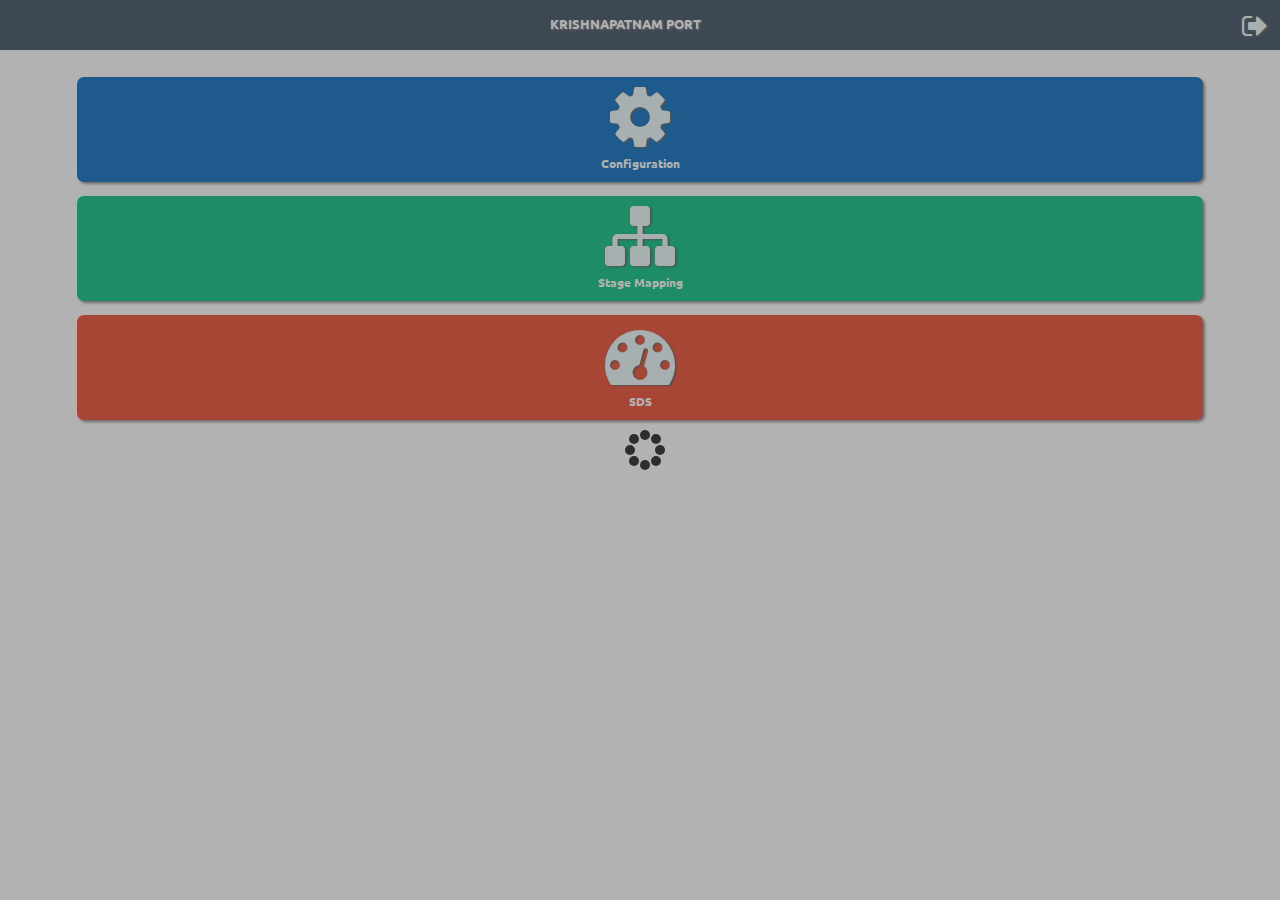
==== www/admin.html @ 515ed91e "Firstcommit" ====
<!DOCTYPE html>
<html lang="en">
    <head>
        <title>Default</title>
        <meta name="viewport" content="user-scalable=yes, initial-scale=1, maximum-scale=1, minimum-scale=1, width=device-width, height=device-height" />
        <link rel="stylesheet" type='text/css' href="bootstrap/css/bootstrap.css">
        <link rel="stylesheet" type='text/css' href="css/loading.css">
        <link rel="stylesheet" type='text/css' href="font-awesome/css/font-awesome.min.css">
        <link rel='stylesheet' type='text/css' href='https://fonts.googleapis.com/css?family=Ubuntu'>
        <style type="text/css">
            body{
                font-family: Ubuntu;
                text-align: center;
                vertical-align: middle;
            }
            table{
                width: 100%;
                height: 90%;
                left: 0px;
                top: 0px;
                margin: 0px;
                background-color: white;
            }
            td{
                padding: 2px;
                width: 50%;
                height: 50%;
                vertical-align: middle;
                text-align: center;
            }
            label{
                color: white;
                font-size: 12px;
            }
            .topbar{
                background-color: #5A6778;
                top: 0px;
                left: 0px;
                width: 100%;
                height: 50px;
                vertical-align: middle;
                padding: 10px;
            }
            .topbar-icon{
                width: 50px;
                cursor: pointer;
            }
            .topbar label{
                font-size: 13px;
                width: 100%;
                text-shadow: 1px 1px 2px #9D9C9C;
            }
            .circle{
                background-color: #EEEFF1;
                border-radius: 5px;
                box-shadow: 3px 3px 2px 0px #7A7A7A;
                height: auto;
                padding: 8px;
            }
            .box{
                border-radius: 7px;
                padding: 5px;
                cursor: pointer;
                box-shadow: 2px 2px 3px #9E9D9B;
            }
            .box1{
                background-color: #2C82C9;
            }
            .box2{
                background-color: #2CC990;
            }
            .box3{
                background-color: #F1654C;
            }
            .box4{
                background-color: #83CF8F;
            }
            .fa{
                color: #F1FBFD;
                text-shadow: 2px 1px 2px #787878;
            }
            ::-webkit-input-placeholder {
                color: #CCCACA;
                text-transform: uppercase;
            }
            :-moz-placeholder { /* Firefox 18- */
                color: #CCCACA;
                text-transform: uppercase;
            }
            ::-moz-placeholder {  /* Firefox 19+ */
                color: #CCCACA;
                text-transform: uppercase;
            }
            :-ms-input-placeholder {
                color: #CCCACA;
                text-transform: uppercase;
            }
            ::-webkit-scrollbar {
                width: 5px;
            }
            ::-webkit-scrollbar-track {
                background-color: #eaeaea;
                border-left: 0px solid #ccc;
                border-radius: 10px;
            }
            ::-webkit-scrollbar-thumb {
                background-color: #ccc;
                border-radius: 10px;
            }
            ::-webkit-scrollbar-thumb:hover {
                background-color: #aaa;
            }
        </style>
    </head>
    <body>
        <div id="loading" class="loading">Loading&#8230;</div>
        <div class="topbar">
            <table style="background: transparent; width: 100%;">
                <tr>
                    <td class="text-center" style="width: 100%;"><label>KRISHNAPATNAM PORT</label></td>
                    <td class="topbar-icon text-right"><a href="login.html"><i class="fa fa-sign-out fa-2x" aria-hidden="true"></i></a></td>
                </tr>
            </table>
        </div>
        <br>
        <div class="container text-center">
            <table>
                <tr>
                    <td style="padding: 7px;">
                        <div class="box box1">
                            <span><i class="fa fa-gear fa-5x" aria-hidden="true"></i></span><br>
                            <label>Configuration</label>
                        </div>
                    </td>
                </tr>
                <tr>
                    <td style="padding: 7px;">
                        <div class="box box2">
                            <span><i class="fa fa-sitemap fa-5x" aria-hidden="true"></i></span><br>
                            <label>Stage Mapping</label>
                        </div>
                    </td>
                </tr>
                <tr>
                    <td style="padding: 7px;">
                        <div class="box box3">
                            <span><i class="fa fa-dashboard fa-5x" aria-hidden="true"></i></span><br>
                            <label>SDS</label>
                        </div>
                    </td>
                </tr>
            </table>
        </div>
        <input type="hidden" id="hidusrid">
    </body>
</html>
<script type="text/javascript" src="js/jquery1.11.1-min.js"></script>
<script type="text/javascript" src="bootstrap/js/bootstrap.js"></script>
<script type="text/javascript">
    var qsParm = new Array();
    document.addEventListener("deviceready", onDeviceReady, false);
    function onDeviceReady() {
        document.addEventListener("backbutton", onBackKeyDown, false);
    }
    function onBackKeyDown() {
    }
    function qs() {
        var query = window.location.search.substring(1);
        var parms = query.split('&');
        for (var i = 0; i < parms.length; i++) {
            var pos = parms[i].indexOf('=');
            if (pos > 0) {
                var key = parms[i].substring(0, pos);
                var val = parms[i].substring(pos + 1);
                qsParm[key] = val;
            }
        }
        if (parms.length > 0) {
            $("#hidusrid").val(atob(qsParm["user"]));
            return true;
        }
        else {
            window.location.href = 'Login.html';
            return false;
        }
    }
    $(document).ready(function(){
        qs();
        $("#loading").hide();
        $(".box1").click(function(){
            $("#loading").show();
            window.location.href = 'RegDevice.html?user=' + btoa($("#hidusrid").val()) + '';
        });
        $(".box2").click(function(){
            $("#loading").show();
            window.location.href = 'StageMapping.html?user=' + btoa($("#hidusrid").val()) + '';
        });
        $(".box3").click(function(){
            $("#loading").show();
            window.location.href = 'SDS.html?user=' + btoa($("#hidusrid").val()) + '';
        });
    });
</script>
---- www/css/loading.css ----
/* Absolute Center Spinner */
.loading {
  position: fixed;
  z-index: 999;
  height: 2em;
  width: 2em;
  overflow: show;
  margin: auto;
  top: 0;
  left: 0;
  bottom: 0;
  right: 0;
}

/* Transparent Overlay */
.loading:before {
  content: '';
  display: block;
  position: fixed;
  top: 0;
  left: 0;
  width: 100%;
  height: 100%;
  background-color: rgba(0,0,0,0.3);
}

/* :not(:required) hides these rules from IE9 and below */
.loading:not(:required) {
  /* hide "loading..." text */
  font: 0/0 a;
  color: transparent;
  text-shadow: none;
  background-color: transparent;
  border: 0;
}

.loading:not(:required):after {
    content: '';
    display: block;
    font-size: 10px;
    width: 1em;
    height: 1em;
    margin-top: -0.5em;
    -webkit-animation: spinner 1500ms infinite linear;
    -moz-animation: spinner 1500ms infinite linear;
    -ms-animation: spinner 1500ms infinite linear;
    -o-animation: spinner 1500ms infinite linear;
    animation: spinner 1500ms infinite linear;
    border-radius: 0.5em;
    -webkit-box-shadow: rgba(0, 0, 0, 0.75) 1.5em 0 0 0, rgba(0, 0, 0, 0.75) 1.1em 1.1em 0 0, rgba(0, 0, 0, 0.75) 0 1.5em 0 0, rgba(0, 0, 0, 0.75) -1.1em 1.1em 0 0, rgba(0, 0, 0, 0.5) -1.5em 0 0 0, rgba(0, 0, 0, 0.5) -1.1em -1.1em 0 0, rgba(0, 0, 0, 0.75) 0 -1.5em 0 0, rgba(0, 0, 0, 0.75) 1.1em -1.1em 0 0;
    box-shadow: rgba(0, 0, 0, 0.75) 1.5em 0 0 0, rgba(0, 0, 0, 0.75) 1.1em 1.1em 0 0, rgba(0, 0, 0, 0.75) 0 1.5em 0 0, rgba(0, 0, 0, 0.75) -1.1em 1.1em 0 0, rgba(0, 0, 0, 0.75) -1.5em 0 0 0, rgba(0, 0, 0, 0.75) -1.1em -1.1em 0 0, rgba(0, 0, 0, 0.75) 0 -1.5em 0 0, rgba(0, 0, 0, 0.75) 1.1em -1.1em 0 0;
}

/* Animation */

@-webkit-keyframes spinner {
    0% {
        -webkit-transform: rotate(0deg);
        -moz-transform: rotate(0deg);
        -ms-transform: rotate(0deg);
        -o-transform: rotate(0deg);
        transform: rotate(0deg);
    }

    100% {
        -webkit-transform: rotate(360deg);
        -moz-transform: rotate(360deg);
        -ms-transform: rotate(360deg);
        -o-transform: rotate(360deg);
        transform: rotate(360deg);
    }
}
@-moz-keyframes spinner {
    0% {
        -webkit-transform: rotate(0deg);
        -moz-transform: rotate(0deg);
        -ms-transform: rotate(0deg);
        -o-transform: rotate(0deg);
        transform: rotate(0deg);
    }

    100% {
        -webkit-transform: rotate(360deg);
        -moz-transform: rotate(360deg);
        -ms-transform: rotate(360deg);
        -o-transform: rotate(360deg);
        transform: rotate(360deg);
    }
}
@-o-keyframes spinner {
  0% {
    -webkit-transform: rotate(0deg);
    -moz-transform: rotate(0deg);
    -ms-transform: rotate(0deg);
    -o-transform: rotate(0deg);
    transform: rotate(0deg);
  }
  100% {
    -webkit-transform: rotate(360deg);
    -moz-transform: rotate(360deg);
    -ms-transform: rotate(360deg);
    -o-transform: rotate(360deg);
    transform: rotate(360deg);
  }
}
@keyframes spinner {
    0% {
        -webkit-transform: rotate(0deg);
        -moz-transform: rotate(0deg);
        -ms-transform: rotate(0deg);
        -o-transform: rotate(0deg);
        transform: rotate(0deg);
    }

    100% {
        -webkit-transform: rotate(360deg);
        -moz-transform: rotate(360deg);
        -ms-transform: rotate(360deg);
        -o-transform: rotate(360deg);
        transform: rotate(360deg);
    }
}
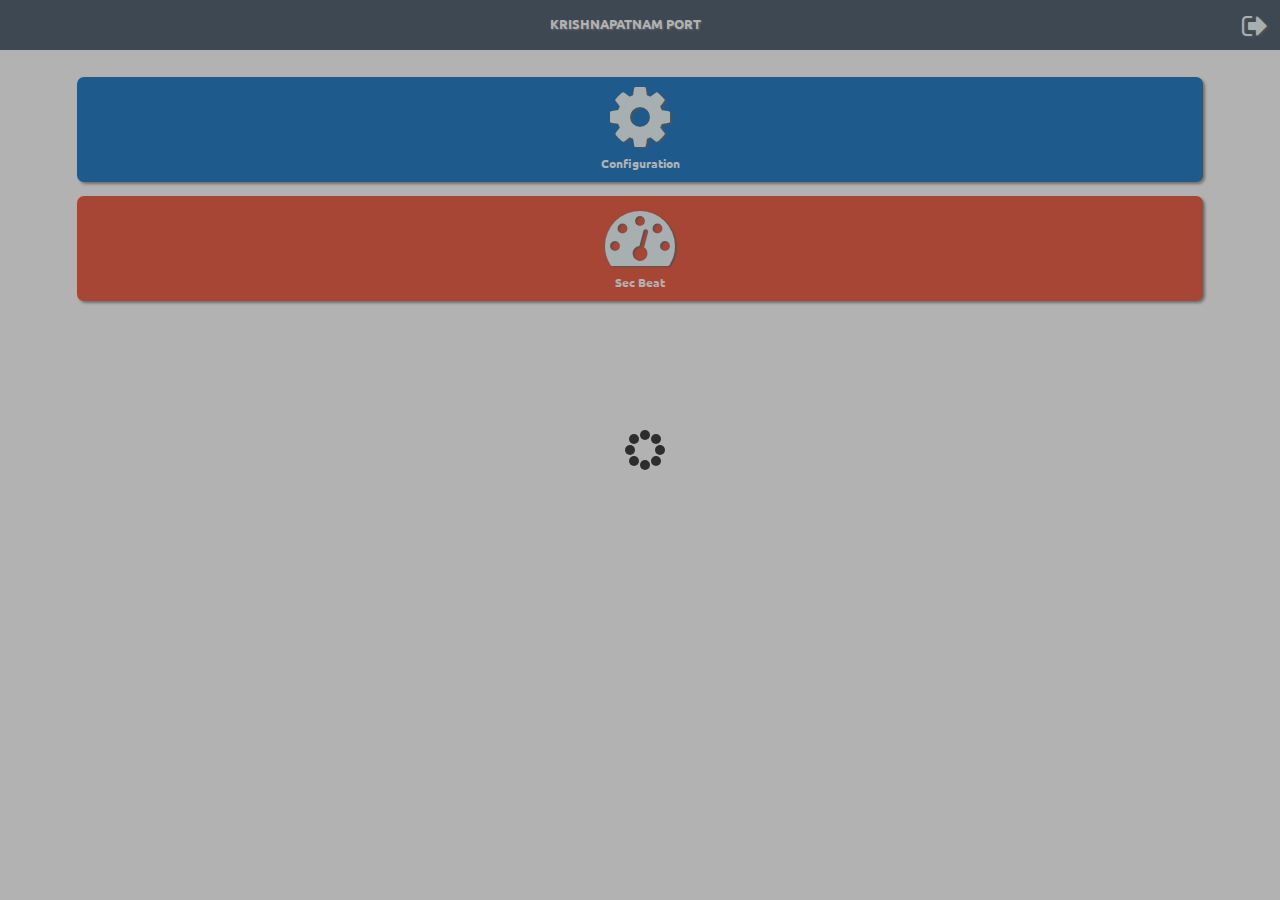
==== commit f9f6e72e: "Sec Beat Commit" ====
--- a/www/admin.html
+++ b/www/admin.html
@@ -133,19 +133,19 @@
                         </div>
                     </td>
                 </tr>
-                <tr>
+<!--                 <tr>
                     <td style="padding: 7px;">
                         <div class="box box2">
                             <span><i class="fa fa-sitemap fa-5x" aria-hidden="true"></i></span><br>
                             <label>Stage Mapping</label>
                         </div>
                     </td>
-                </tr>
+                </tr> -->
                 <tr>
                     <td style="padding: 7px;">
                         <div class="box box3">
                             <span><i class="fa fa-dashboard fa-5x" aria-hidden="true"></i></span><br>
-                            <label>SDS</label>
+                            <label>Sec Beat</label>
                         </div>
                     </td>
                 </tr>
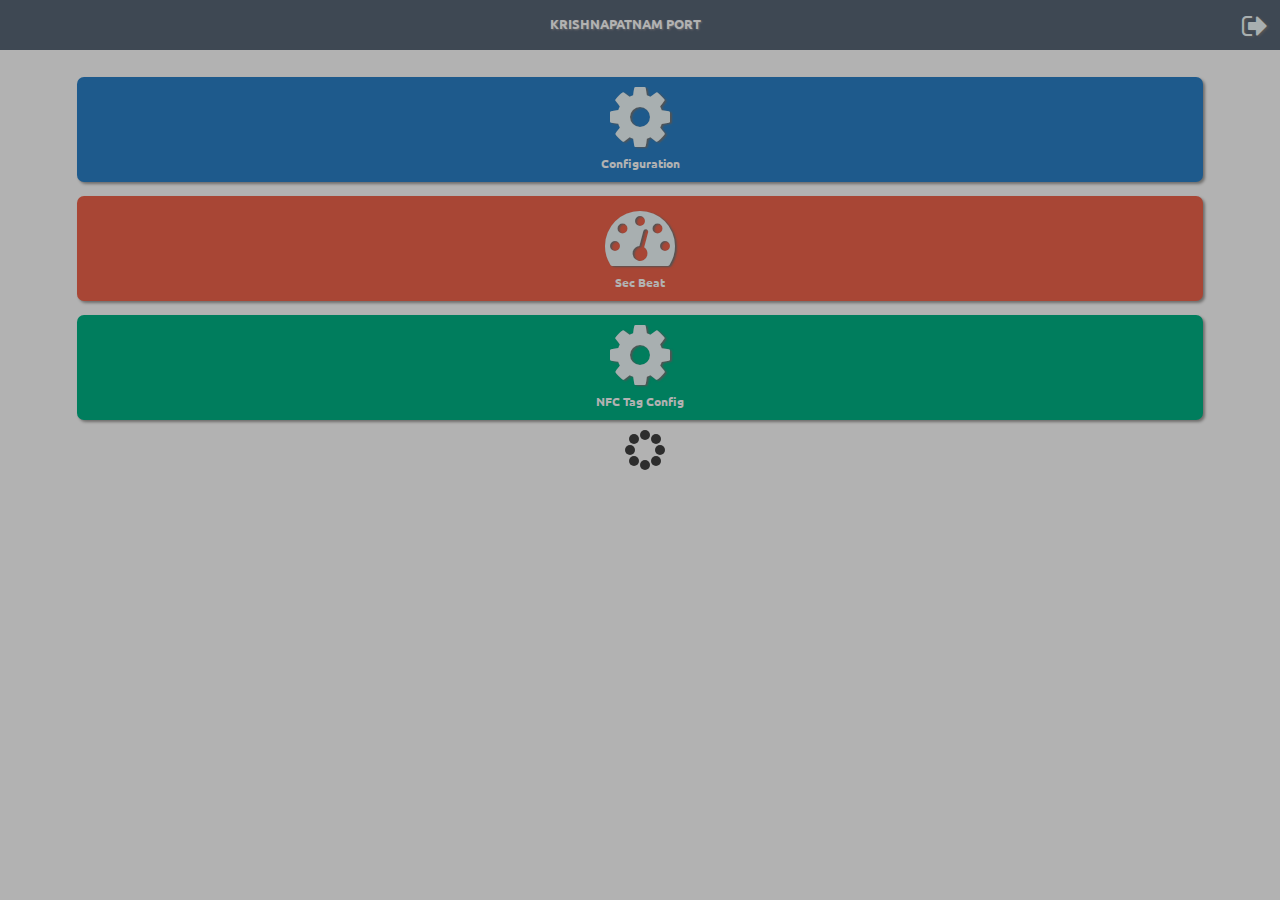
==== commit 5b7e8748: "Hi" ====
--- a/www/admin.html
+++ b/www/admin.html
@@ -73,7 +73,7 @@
                 background-color: #F1654C;
             }
             .box4{
-                background-color: #83CF8F;
+                background-color: #00b386;
             }
             .fa{
                 color: #F1FBFD;
@@ -133,11 +133,11 @@
                         </div>
                     </td>
                 </tr>
-<!--                 <tr>
+                <!-- <tr>
                     <td style="padding: 7px;">
                         <div class="box box2">
                             <span><i class="fa fa-sitemap fa-5x" aria-hidden="true"></i></span><br>
-                            <label>Stage Mapping</label>
+                            <label>NFC Tag Config</label>
                         </div>
                     </td>
                 </tr> -->
@@ -146,6 +146,14 @@
                         <div class="box box3">
                             <span><i class="fa fa-dashboard fa-5x" aria-hidden="true"></i></span><br>
                             <label>Sec Beat</label>
+                        </div>
+                    </td>
+                </tr>
+				<tr>
+                    <td style="padding: 7px;">
+                        <div class="box box4">
+                            <span><i class="fa fa-gear fa-5x" aria-hidden="true"></i></span><br>
+                            <label>NFC Tag Config</label>
                         </div>
                     </td>
                 </tr>
@@ -191,13 +199,13 @@
             $("#loading").show();
             window.location.href = 'RegDevice.html?user=' + btoa($("#hidusrid").val()) + '';
         });
-        $(".box2").click(function(){
+        $(".box4").click(function(){
             $("#loading").show();
-            window.location.href = 'StageMapping.html?user=' + btoa($("#hidusrid").val()) + '';
+            window.location.href = 'NFCTagConfig.html?user=' + btoa($("#hidusrid").val()) + '';
         });
         $(".box3").click(function(){
             $("#loading").show();
-            window.location.href = 'SDS.html?user=' + btoa($("#hidusrid").val()) + '';
+            window.location.href = 'SecBeat.html?user=' + btoa($("#hidusrid").val()) + '';
         });
     });
 </script>
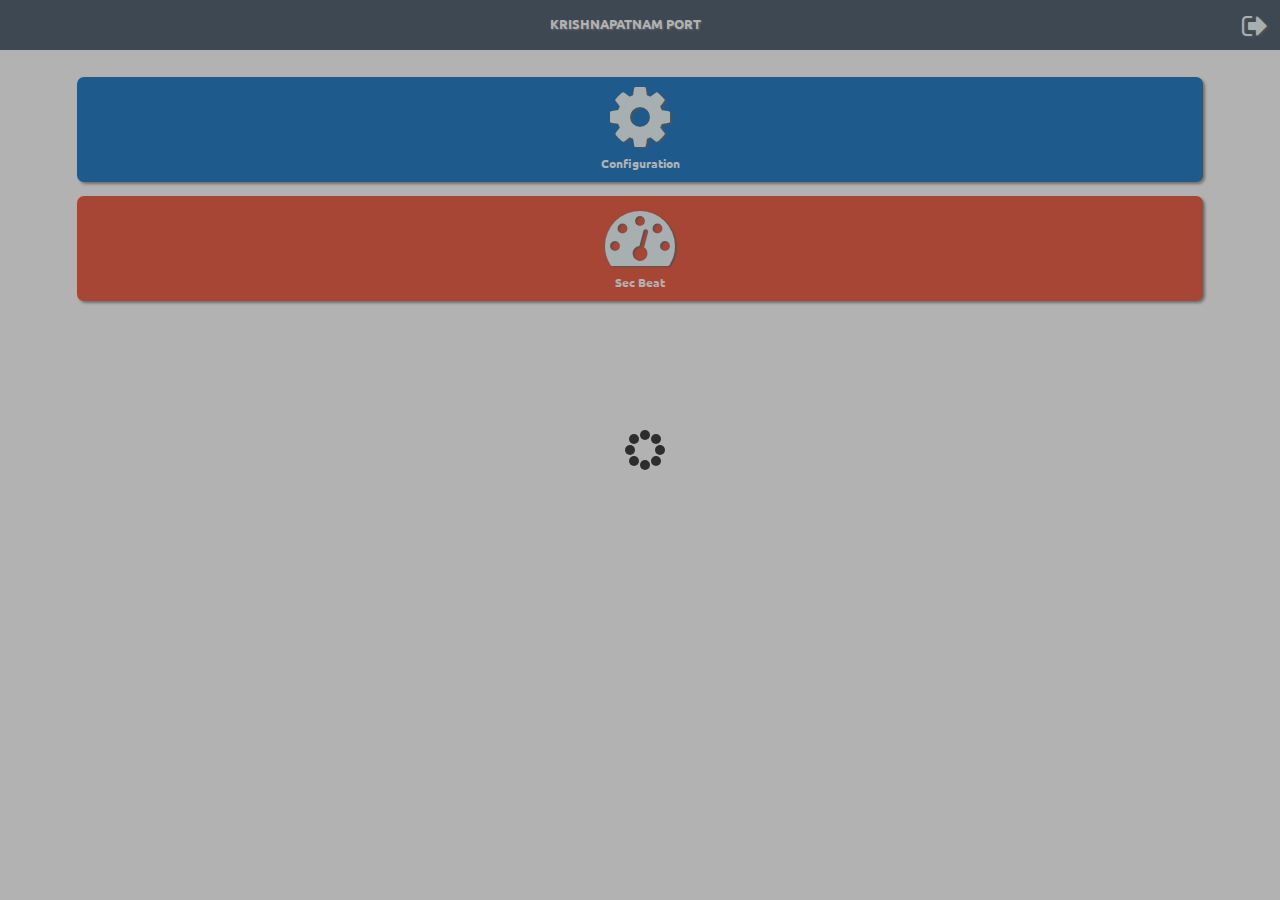
==== commit 3889750d: "Hi" ====
--- a/www/admin.html
+++ b/www/admin.html
@@ -73,7 +73,7 @@
                 background-color: #F1654C;
             }
             .box4{
-                background-color: #00b386;
+                background-color: #83CF8F;
             }
             .fa{
                 color: #F1FBFD;
@@ -133,11 +133,11 @@
                         </div>
                     </td>
                 </tr>
-                <!-- <tr>
+<!--                 <tr>
                     <td style="padding: 7px;">
                         <div class="box box2">
                             <span><i class="fa fa-sitemap fa-5x" aria-hidden="true"></i></span><br>
-                            <label>NFC Tag Config</label>
+                            <label>Stage Mapping</label>
                         </div>
                     </td>
                 </tr> -->
@@ -146,14 +146,6 @@
                         <div class="box box3">
                             <span><i class="fa fa-dashboard fa-5x" aria-hidden="true"></i></span><br>
                             <label>Sec Beat</label>
-                        </div>
-                    </td>
-                </tr>
-				<tr>
-                    <td style="padding: 7px;">
-                        <div class="box box4">
-                            <span><i class="fa fa-gear fa-5x" aria-hidden="true"></i></span><br>
-                            <label>NFC Tag Config</label>
                         </div>
                     </td>
                 </tr>
@@ -199,9 +191,9 @@
             $("#loading").show();
             window.location.href = 'RegDevice.html?user=' + btoa($("#hidusrid").val()) + '';
         });
-        $(".box4").click(function(){
+        $(".box2").click(function(){
             $("#loading").show();
-            window.location.href = 'NFCTagConfig.html?user=' + btoa($("#hidusrid").val()) + '';
+            window.location.href = 'StageMapping.html?user=' + btoa($("#hidusrid").val()) + '';
         });
         $(".box3").click(function(){
             $("#loading").show();
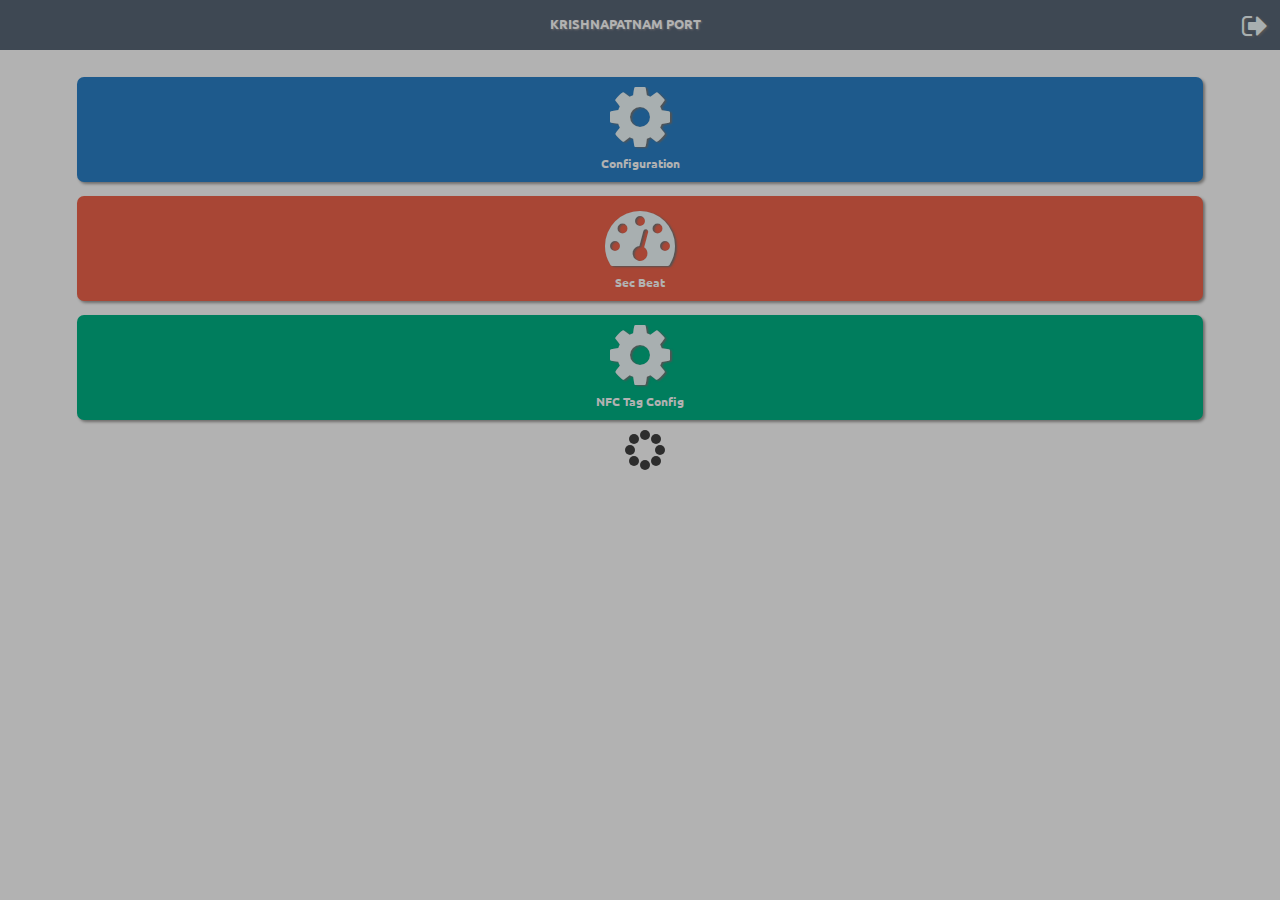
==== commit a9baecdf: "Hi" ====
--- a/www/admin.html
+++ b/www/admin.html
@@ -73,7 +73,7 @@
                 background-color: #F1654C;
             }
             .box4{
-                background-color: #83CF8F;
+                background-color: #00b386;
             }
             .fa{
                 color: #F1FBFD;
@@ -133,11 +133,11 @@
                         </div>
                     </td>
                 </tr>
-<!--                 <tr>
+                <!-- <tr>
                     <td style="padding: 7px;">
                         <div class="box box2">
                             <span><i class="fa fa-sitemap fa-5x" aria-hidden="true"></i></span><br>
-                            <label>Stage Mapping</label>
+                            <label>NFC Tag Config</label>
                         </div>
                     </td>
                 </tr> -->
@@ -146,6 +146,14 @@
                         <div class="box box3">
                             <span><i class="fa fa-dashboard fa-5x" aria-hidden="true"></i></span><br>
                             <label>Sec Beat</label>
+                        </div>
+                    </td>
+                </tr>
+				<tr>
+                    <td style="padding: 7px;">
+                        <div class="box box4">
+                            <span><i class="fa fa-gear fa-5x" aria-hidden="true"></i></span><br>
+                            <label>NFC Tag Config</label>
                         </div>
                     </td>
                 </tr>
@@ -191,9 +199,9 @@
             $("#loading").show();
             window.location.href = 'RegDevice.html?user=' + btoa($("#hidusrid").val()) + '';
         });
-        $(".box2").click(function(){
+        $(".box4").click(function(){
             $("#loading").show();
-            window.location.href = 'StageMapping.html?user=' + btoa($("#hidusrid").val()) + '';
+            window.location.href = 'NFCTagConfig.html?user=' + btoa($("#hidusrid").val()) + '';
         });
         $(".box3").click(function(){
             $("#loading").show();
